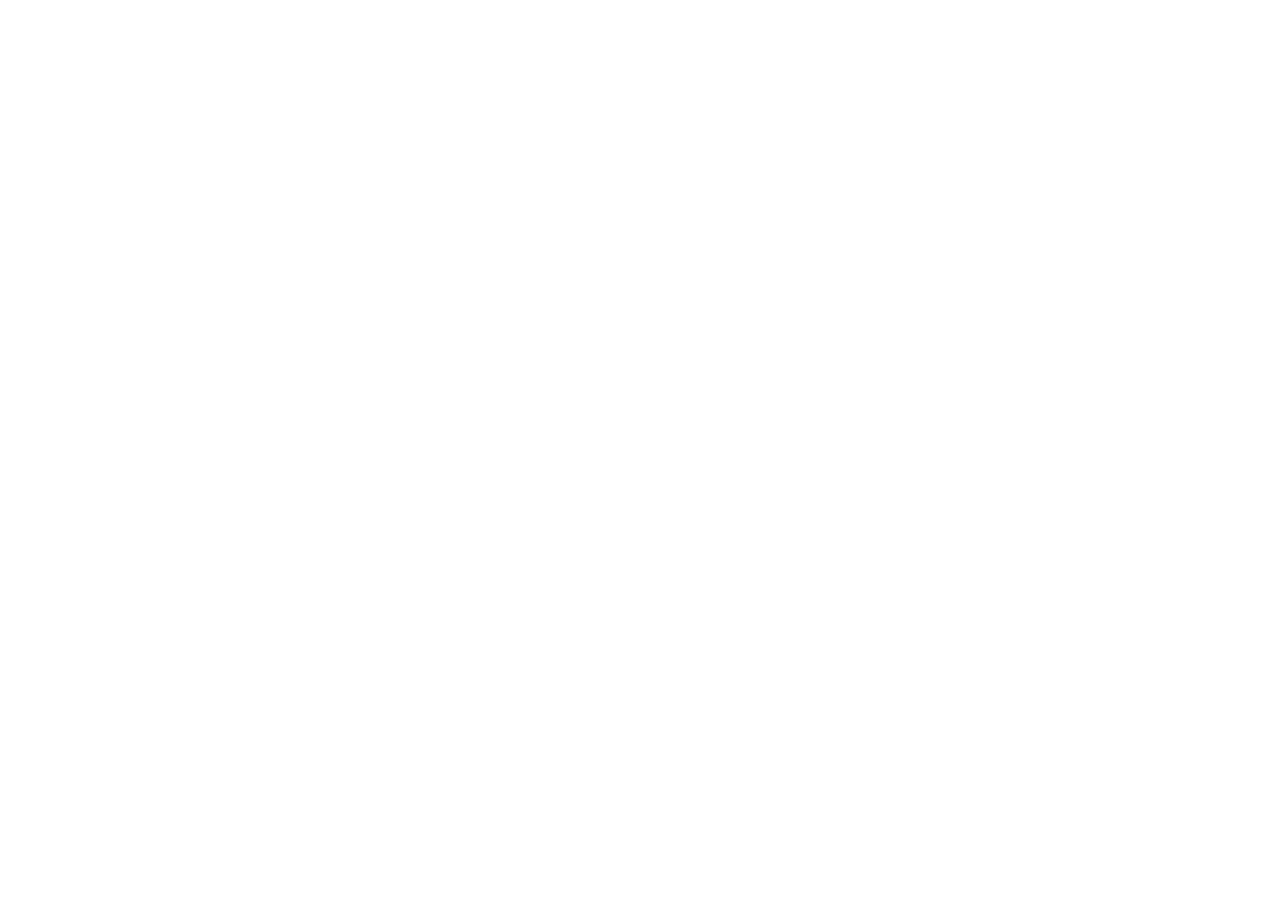
==== index.html @ 5a5d0a43 "Initial commit" ====
<!DOCTYPE html>
<html lang="en">
<head>
    <meta charset="UTF-8">
    <meta name="viewport" content="width=device-width, initial-scale=1.0">
    <title>GitHub</title>
</head>
<body>
    
</body>
</html>
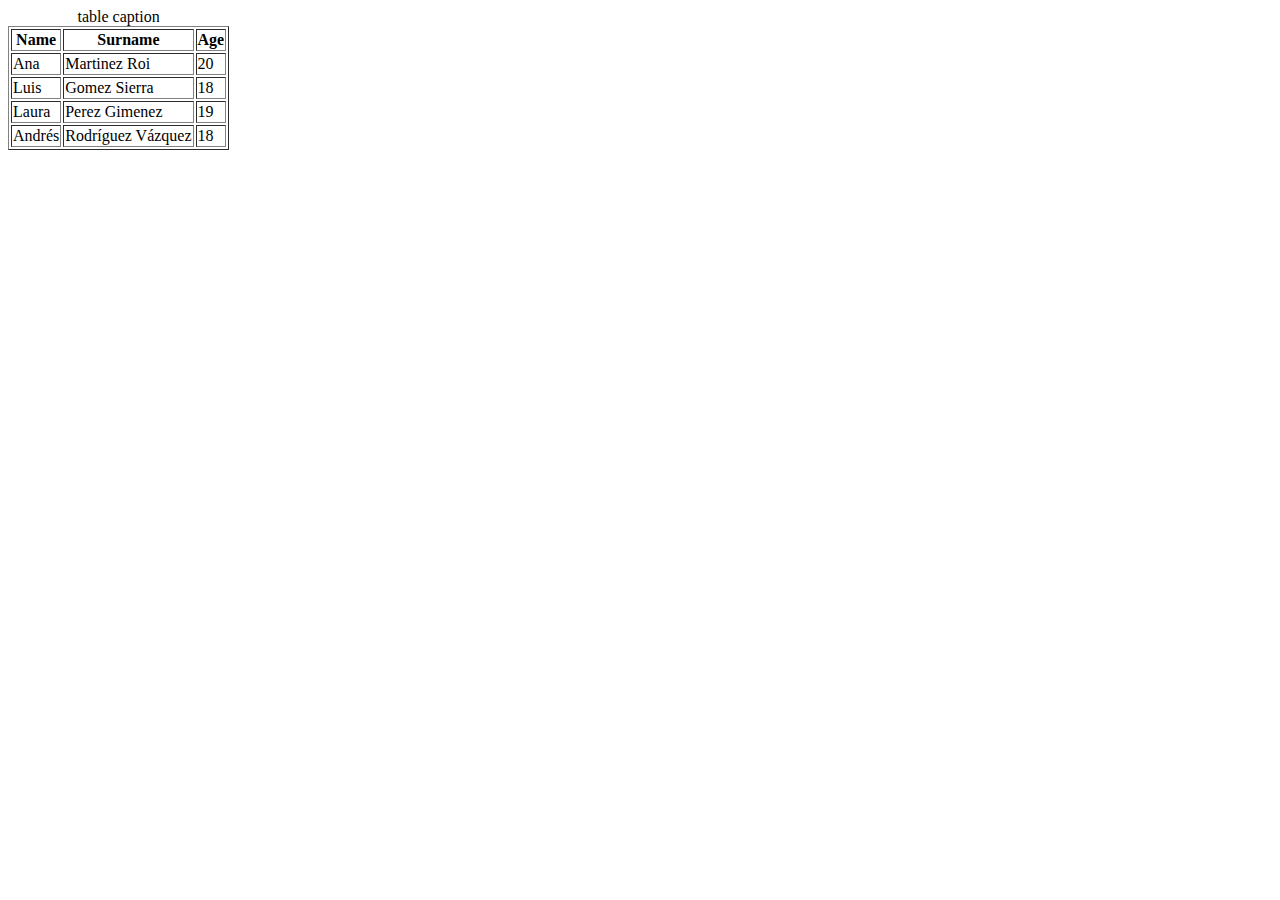
==== commit 533bcaff: "cambios" ====
--- a/index.html
+++ b/index.html
@@ -6,6 +6,32 @@
     <title>GitHub</title>
 </head>
 <body>
-    
+    <table border="1">
+        <caption>table caption</caption>
+        <tr>
+            <th>Name</th>
+            <th>Surname</th>
+            <th>Age</th>
+        </tr>
+        <tr>
+            <td>Ana</td>
+            <td>Martinez Roi</td>
+            <td>20</td>
+        </tr>
+        <tr>
+            <td>Luis</td>
+            <td>Gomez Sierra</td>
+            <td>18</td>
+        </tr>
+        <tr>
+            <td>Laura</td>
+            <td>Perez Gimenez</td>
+            <td>19</td>
+        <tr>
+            <td>Andrés</td>
+            <td>Rodríguez Vázquez</td>
+            <td>18</td>
+        </tr>
+    </table>
 </body>
 </html>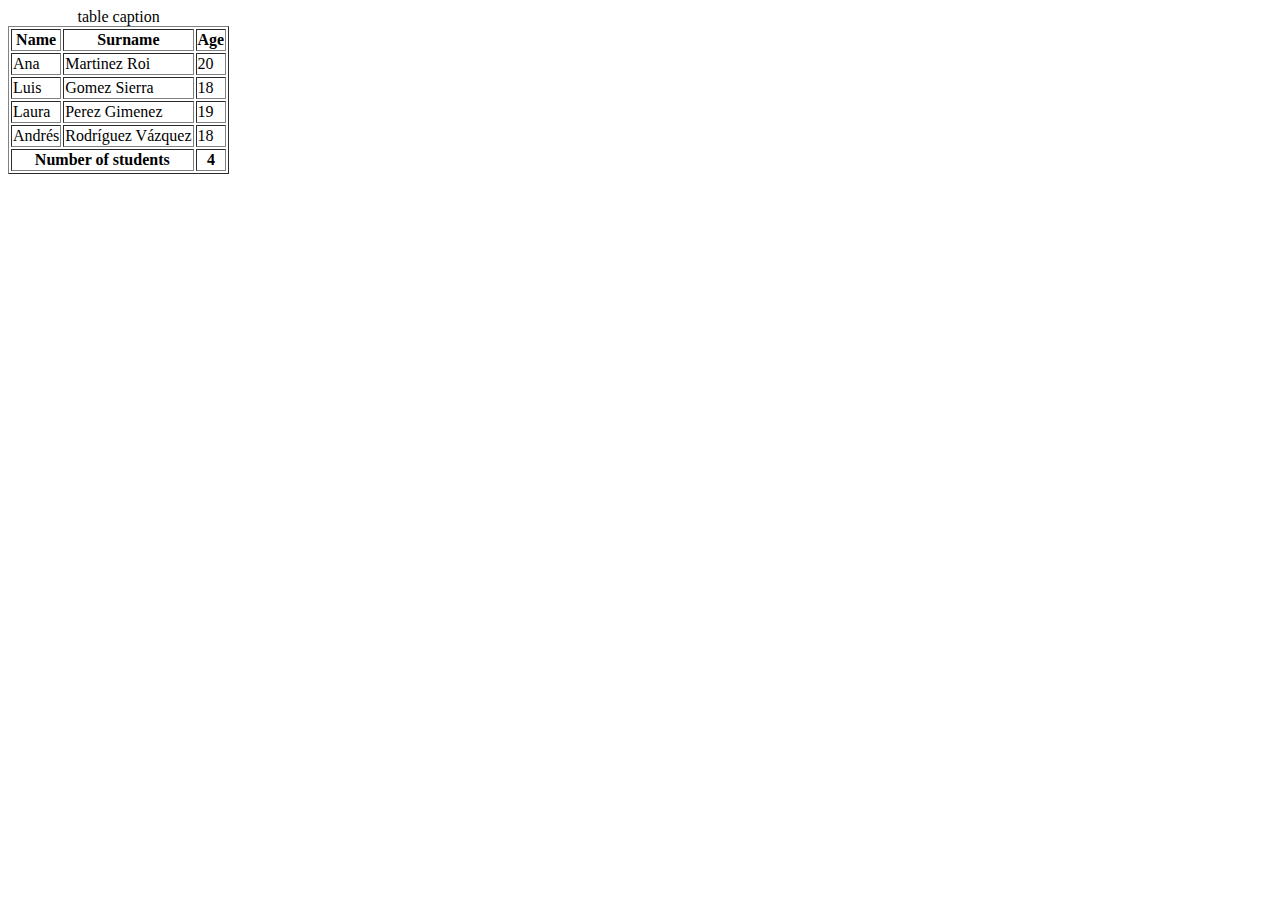
==== commit 72702bed: "Añadiuse teielhead tile body e title foot" ====
--- a/index.html
+++ b/index.html
@@ -8,30 +8,40 @@
 <body>
     <table border="1">
         <caption>table caption</caption>
-        <tr>
-            <th>Name</th>
-            <th>Surname</th>
-            <th>Age</th>
-        </tr>
-        <tr>
-            <td>Ana</td>
-            <td>Martinez Roi</td>
-            <td>20</td>
-        </tr>
-        <tr>
-            <td>Luis</td>
-            <td>Gomez Sierra</td>
-            <td>18</td>
-        </tr>
-        <tr>
-            <td>Laura</td>
-            <td>Perez Gimenez</td>
-            <td>19</td>
-        <tr>
-            <td>Andrés</td>
-            <td>Rodríguez Vázquez</td>
-            <td>18</td>
-        </tr>
+        <thead>
+            <tr>
+                <th>Name</th>
+                <th>Surname</th>
+                <th>Age</th>
+            </tr>
+        </thead>
+        <tbody>
+            <tr>
+                <td>Ana</td>
+                <td>Martinez Roi</td>
+                <td>20</td>
+            </tr>
+            <tr>
+                <td>Luis</td>
+                <td>Gomez Sierra</td>
+                <td>18</td>
+            </tr>
+            <tr>
+                <td>Laura</td>
+                <td>Perez Gimenez</td>
+                <td>19</td>
+            <tr>
+                <td>Andrés</td>
+                <td>Rodríguez Vázquez</td>
+                <td>18</td>
+            </tr>
+        </tbody>
+        <tfoot>
+            <tr>
+                <th colspan="2">Number of students</th>
+                <th>4</th>
+            </tr>
+        </tfoot>
     </table>
 </body>
 </html>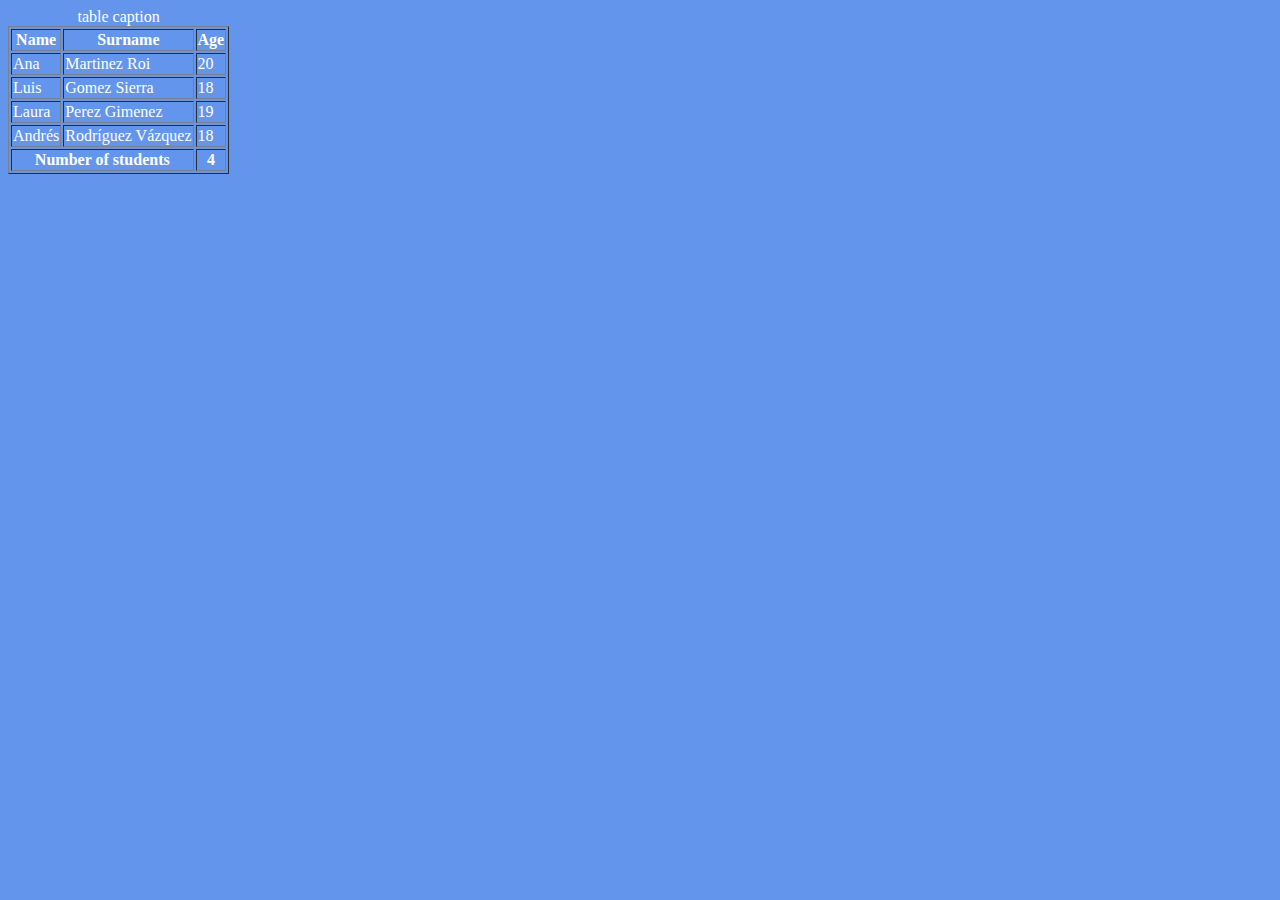
==== commit 715b7c1e: "mas cambios" ====
--- a/index.html
+++ b/index.html
@@ -4,6 +4,7 @@
     <meta charset="UTF-8">
     <meta name="viewport" content="width=device-width, initial-scale=1.0">
     <title>GitHub</title>
+    <link rel="stylesheet" href="styles.css">
 </head>
 <body>
     <table border="1">
--- a/styles.css
+++ b/styles.css
@@ -0,0 +1,4 @@
+body{
+    background-color: cornflowerblue;
+    color: rgb(255, 255, 255);
+}